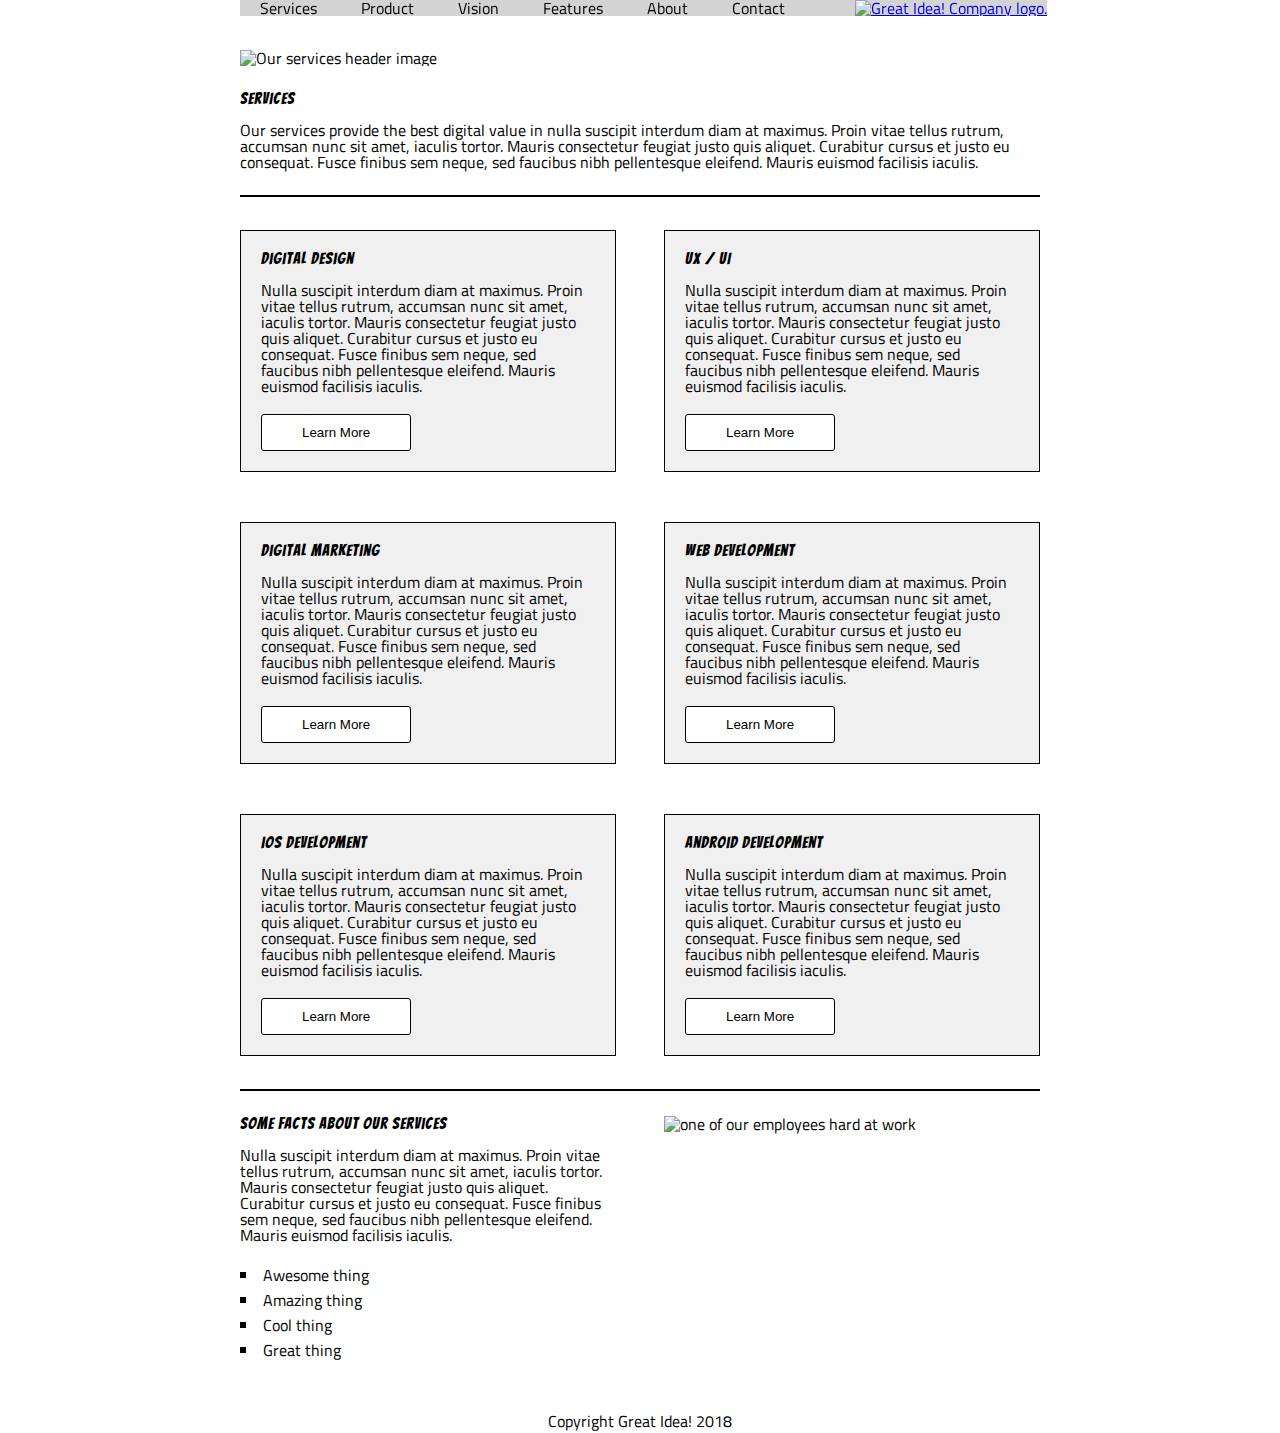
==== great-idea/services.html @ 551c4b4a "Completed refactoring index.html using flex, and finished services.html" ====
<!DOCTYPE html>

<html lang="en">
  <head>
    <meta charset="utf-8" />

    <title>Great Idea!</title>

    <link
      href="https://fonts.googleapis.com/css?family=Bangers|Titillium+Web"
      rel="stylesheet"
    />
    <link rel="stylesheet" href="css/index.css" />

    <!--[if lt IE 9]>
      <script src="https://cdnjs.cloudflare.com/ajax/libs/html5shiv/3.7.3/html5shiv.js"></script>
    <![endif]-->
  </head>

  <body>
    <div class="container">
      <header class="header">
        <nav>
          <a href="services.html">Services</a>
          <a href="#product">Product</a>
          <a href="#vision">Vision</a>
          <a href="#features">Features</a>
          <a href="#about">About</a>
          <a href="#contact">Contact</a>
        </nav>
        <a href="index.html"
          ><img class="logo" src="img/logo.png" alt="Great Idea! Company logo."
        /></a>
      </header>

      <section class="services-intro">
        <img
          class="services-header-img"
          src="img/services-header.jpg"
          alt="Our services header image"
        />
        <div class="services-intro-text">
          <h2>Services</h2>
          <p>
            Our services provide the best digital value in nulla suscipit
            interdum diam at maximus. Proin vitae tellus rutrum, accumsan nunc
            sit amet, iaculis tortor. Mauris consectetur feugiat justo quis
            aliquet. Curabitur cursus et justo eu consequat. Fusce finibus sem
            neque, sed faucibus nibh pellentesque eleifend. Mauris euismod
            facilisis iaculis.
          </p>
        </div>
      </section>

      <hr />

      <section class="services-main">
        <div>
          <h3>Digital Design</h3>
          <p>
            Nulla suscipit interdum diam at maximus. Proin vitae tellus rutrum,
            accumsan nunc sit amet, iaculis tortor. Mauris consectetur feugiat
            justo quis aliquet. Curabitur cursus et justo eu consequat. Fusce
            finibus sem neque, sed faucibus nibh pellentesque eleifend. Mauris
            euismod facilisis iaculis.
          </p>
          <button>Learn More</button>
        </div>
        <div>
          <h3>UX / UI</h3>
          <p>
            Nulla suscipit interdum diam at maximus. Proin vitae tellus rutrum,
            accumsan nunc sit amet, iaculis tortor. Mauris consectetur feugiat
            justo quis aliquet. Curabitur cursus et justo eu consequat. Fusce
            finibus sem neque, sed faucibus nibh pellentesque eleifend. Mauris
            euismod facilisis iaculis.
          </p>
          <button>Learn More</button>
        </div>
        <div>
          <h3>Digital Marketing</h3>
          <p>
            Nulla suscipit interdum diam at maximus. Proin vitae tellus rutrum,
            accumsan nunc sit amet, iaculis tortor. Mauris consectetur feugiat
            justo quis aliquet. Curabitur cursus et justo eu consequat. Fusce
            finibus sem neque, sed faucibus nibh pellentesque eleifend. Mauris
            euismod facilisis iaculis.
          </p>
          <button>Learn More</button>
        </div>
        <div>
          <h3>Web Development</h3>
          <p>
            Nulla suscipit interdum diam at maximus. Proin vitae tellus rutrum,
            accumsan nunc sit amet, iaculis tortor. Mauris consectetur feugiat
            justo quis aliquet. Curabitur cursus et justo eu consequat. Fusce
            finibus sem neque, sed faucibus nibh pellentesque eleifend. Mauris
            euismod facilisis iaculis.
          </p>
          <button>Learn More</button>
        </div>
        <div>
          <h3>iOS Development</h3>
          <p>
            Nulla suscipit interdum diam at maximus. Proin vitae tellus rutrum,
            accumsan nunc sit amet, iaculis tortor. Mauris consectetur feugiat
            justo quis aliquet. Curabitur cursus et justo eu consequat. Fusce
            finibus sem neque, sed faucibus nibh pellentesque eleifend. Mauris
            euismod facilisis iaculis.
          </p>
          <button>Learn More</button>
        </div>
        <div>
          <h3>Android Development</h3>
          <p>
            Nulla suscipit interdum diam at maximus. Proin vitae tellus rutrum,
            accumsan nunc sit amet, iaculis tortor. Mauris consectetur feugiat
            justo quis aliquet. Curabitur cursus et justo eu consequat. Fusce
            finibus sem neque, sed faucibus nibh pellentesque eleifend. Mauris
            euismod facilisis iaculis.
          </p>
          <button>Learn More</button>
        </div>
      </section>

      <hr />

      <section class="services-facts">
        <div class="services-facts-text">
          <h2>Some Facts About Our Services</h2>
          <p>
            Nulla suscipit interdum diam at maximus. Proin vitae tellus rutrum,
            accumsan nunc sit amet, iaculis tortor. Mauris consectetur feugiat
            justo quis aliquet. Curabitur cursus et justo eu consequat. Fusce
            finibus sem neque, sed faucibus nibh pellentesque eleifend. Mauris
            euismod facilisis iaculis.
          </p>
          <ul>
            <li>Awesome thing</li>
            <li>Amazing thing</li>
            <li>Cool thing</li>
            <li>Great thing</li>
          </ul>
        </div>

        <img
          class="services-info-img"
          src="img/services-info.png"
          alt="one of our employees hard at work"
        />
      </section>

      <footer>
        <p>Copyright Great Idea! 2018</p>
      </footer>
    </div>
  </body>
</html>
---- great-idea/css/index.css ----
/* http://meyerweb.com/eric/tools/css/reset/ 
   v2.0 | 20110126
   License: none (public domain)
*/

html,
body,
div,
span,
applet,
object,
iframe,
h1,
h2,
h3,
h4,
h5,
h6,
p,
blockquote,
pre,
a,
abbr,
acronym,
address,
big,
cite,
code,
del,
dfn,
em,
img,
ins,
kbd,
q,
s,
samp,
small,
strike,
strong,
sub,
sup,
tt,
var,
b,
u,
i,
center,
dl,
dt,
dd,
ol,
ul,
li,
fieldset,
form,
label,
legend,
table,
caption,
tbody,
tfoot,
thead,
tr,
th,
td,
article,
aside,
canvas,
details,
embed,
figure,
figcaption,
footer,
header,
hgroup,
menu,
nav,
output,
ruby,
section,
summary,
time,
mark,
audio,
video {
  margin: 0;
  padding: 0;
  border: 0;
  font-size: 100%;
  font: inherit;
  vertical-align: baseline;
}
/* HTML5 display-role reset for older browsers */
article,
aside,
details,
figcaption,
figure,
footer,
header,
hgroup,
menu,
nav,
section {
  display: block;
}
body {
  line-height: 1;
}
ol,
ul {
  list-style: none;
}
blockquote,
q {
  quotes: none;
}
blockquote:before,
blockquote:after,
q:before,
q:after {
  content: "";
  content: none;
}
table {
  border-collapse: collapse;
  border-spacing: 0;
}

/* Set every element's box-sizing to border-box */
* {
  box-sizing: border-box;
}

html,
body {
  height: 100%;
  font-family: "Titillium Web", sans-serif;
}

h1,
h2,
h3,
h5 {
  font-family: "Bangers", cursive;
  letter-spacing: 1px;
  margin-bottom: 15px;
}

/* Stretch Goal 2 start*/
h4 {
  font-family: "Righteous", cursive;
  letter-spacing: 1px;
  margin-bottom: 15px;
}
/* Stretch Goal 2 start*/

/* Your code starts here! */

.container {
  width: 800px;
  margin: auto;
}

/* Stretch goal 1 start */
header {
  display: flex;
  align-items: center;
  position: fixed;
  top: 0;
  background-color: lightgrey;
}
/* Stretch goal 1 end*/

header nav {
  vertical-align: 10px;
}

header nav a {
  margin: 0 20px;
  text-decoration: none;
  color: black;
}

header a img {
  margin-left: 50px;
}

.cta {
  display: flex;
  justify-content: space-between;
  align-items: center;
  margin: 50px 0;
}
.cta-text {
  text-align: center;
  width: 47%;
}

.cta-text h1 {
  font-size: 85px;
}

.cta-text button {
  background-color: white;
  text-decoration: none;
  border: 1px solid black;
  padding: 5px 40px;
}

.cta div.header {
  background-image: url("../img/header-img.png");
  width: 379px;
  height: 379px;
}

hr {
  border: 1px solid black;
}

.top-content .text-content {
  display: flex;
  justify-content: space-between;
}
.features,
.about {
  width: 47%;
  margin: 25px 0;
}

.main-content div.middle-img {
  background-image: url("../img/mid-page-accent.jpg");
  width: 795px;
  height: 182px;
}

.bottom-content .text-content {
  display: flex;
  justify-content: space-between;
}
.services,
.product,
.vision {
  margin: 25px 0;
  width: 30%;
}

footer {
  width: 100%;
  text-align: center;
  margin-top: 50px;
}

/* services.html */
.services-intro {
  margin-top: 50px;
}

.services-intro img {
  width: 795px;
}

.services-intro-text {
  margin: 25px 0;
}

.services-main {
  display: flex;
  flex-wrap: wrap;
  justify-content: space-between;
}

.services-main div {
  width: 47%;
  margin: 25px 0;
  padding: 20px;
  border: 1px solid black;
  background-color: rgb(240, 240, 240);
}

.services-main button {
  background-color: white;
  text-decoration: none;
  border: 1px solid black;
  border-radius: 3px;
  padding: 10px 40px;
  margin-top: 20px;
}

.services-facts {
  display: flex;
  margin-top: 25px;
  justify-content: space-between;
}

.services-facts-text,
.services-facts img {
  width: 47%;
}

.services-facts ul {
  list-style-type: square;
  list-style-position: inside;
  line-height: 25px;
  margin-top: 20px;
}
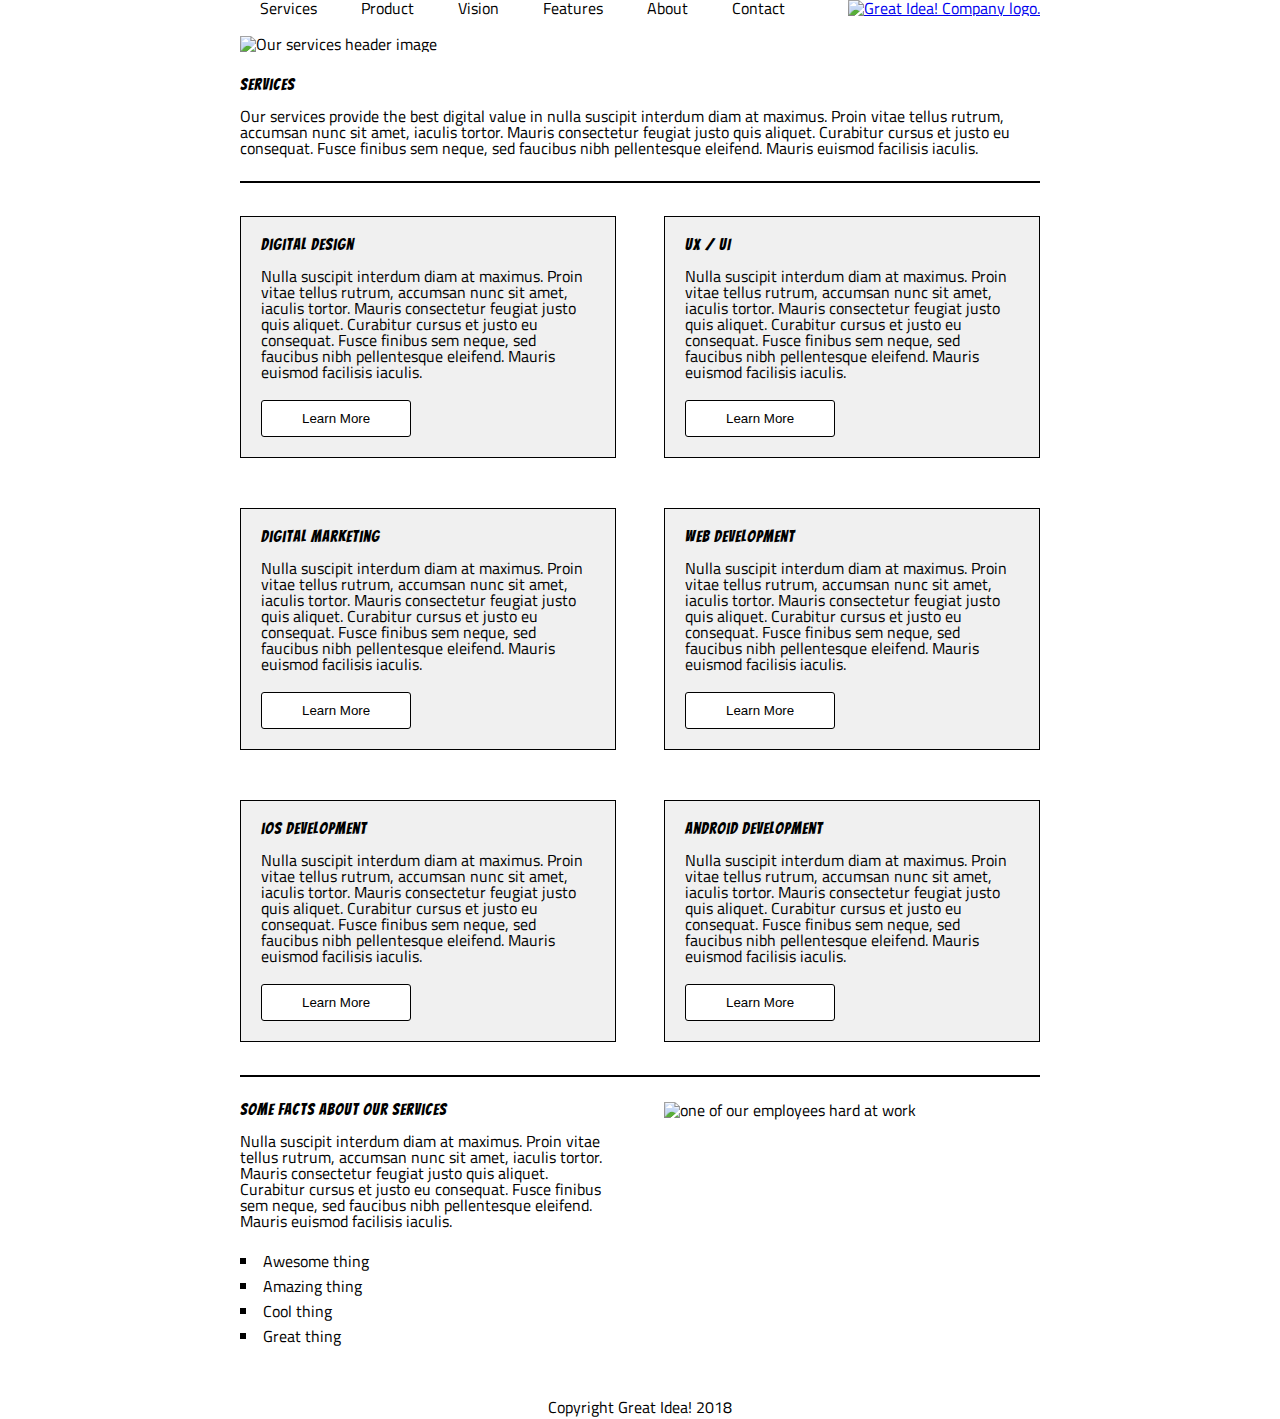
==== commit 4591e9b6: "Completed stretch goal of adding a product page" ====
--- a/great-idea/services.html
+++ b/great-idea/services.html
@@ -22,7 +22,7 @@
       <header class="header">
         <nav>
           <a href="services.html">Services</a>
-          <a href="#product">Product</a>
+          <a href="products.html">Product</a>
           <a href="#vision">Vision</a>
           <a href="#features">Features</a>
           <a href="#about">About</a>
--- a/great-idea/css/index.css
+++ b/great-idea/css/index.css
@@ -163,35 +163,24 @@
   margin: auto;
 }
 
-/* Stretch goal 1 start */
 header {
   display: flex;
   align-items: center;
-  position: fixed;
-  top: 0;
-  background-color: lightgrey;
-}
-/* Stretch goal 1 end*/
-
-header nav {
-  vertical-align: 10px;
+  justify-content: space-between;
 }
 
 header nav a {
-  margin: 0 20px;
+  width: 70%;
+  margin: 20px;
   text-decoration: none;
   color: black;
 }
 
-header a img {
-  margin-left: 50px;
-}
-
 .cta {
   display: flex;
   justify-content: space-between;
   align-items: center;
-  margin: 50px 0;
+  margin: 20px 0;
 }
 .cta-text {
   text-align: center;
@@ -253,8 +242,9 @@
 }
 
 /* services.html */
+
 .services-intro {
-  margin-top: 50px;
+  margin-top: 20px;
 }
 
 .services-intro img {
@@ -305,3 +295,91 @@
   line-height: 25px;
   margin-top: 20px;
 }
+
+/* products.html */
+
+.products-intro {
+  display: flex;
+  justify-content: space-between;
+  margin: 25px 0;
+}
+
+.products-intro img {
+  width: 47%;
+}
+
+.products-intro-text {
+  display: flex;
+  flex-direction: column;
+  justify-content: space-around;
+  width: 47%;
+}
+
+.products-intro-text h2,
+.products-intro-text h4 {
+  text-align: center;
+}
+
+.products-intro-colors {
+  display: flex;
+  flex-direction: row-reverse;
+}
+
+.products-intro-colors_red,
+.products-intro-colors_blue,
+.products-intro-colors_white,
+.products-intro-colors_black {
+  width: 30px;
+  height: 30px;
+  border-radius: 20px;
+  margin-left: 10px;
+  border: 1px solid black;
+}
+
+.products-intro-colors_red {
+  background-color: red;
+}
+.products-intro-colors_blue {
+  background-color: blue;
+}
+.products-intro-colors_white {
+  background-color: white;
+}
+.products-intro-colors_black {
+  background-color: black;
+}
+
+.products-intro-text .price {
+  font-size: 30px;
+  color: lightblue;
+}
+
+.products-intro-text button {
+  padding: 20px 80px;
+  margin: 0 auto;
+}
+
+.products-features h2 {
+  text-align: center;
+}
+
+.products-features-items {
+  display: flex;
+  flex-wrap: wrap;
+  justify-content: space-between;
+}
+
+.products-features-items .products-features-items_child {
+  display: flex;
+  justify-content: space-between;
+  width: 32%;
+}
+
+.products-features-items .products-features-items_child img {
+  height: 36px;
+  width: 20%;
+}
+
+.products-features-items .products-features-items_child div {
+  width: 75%;
+}
